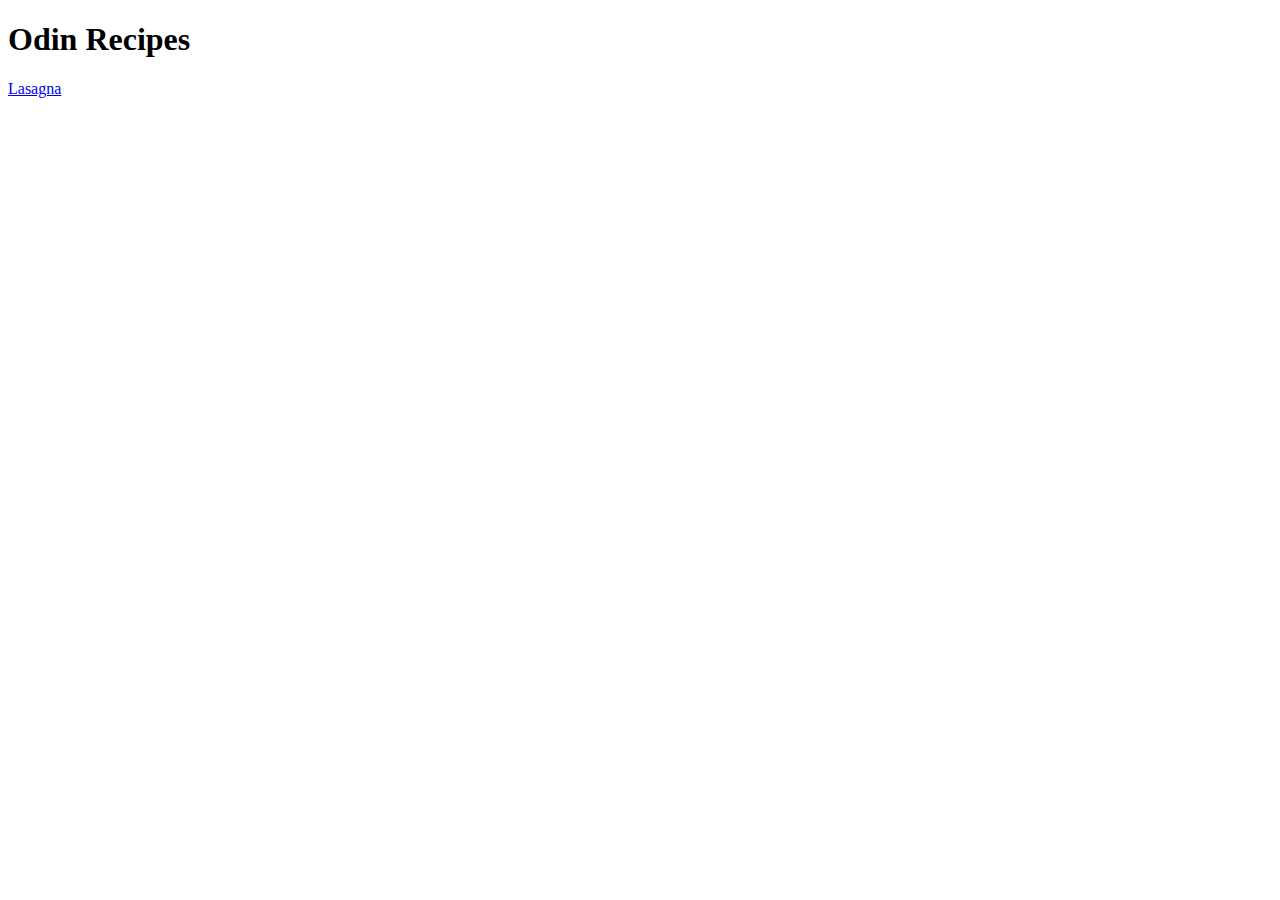
==== index.html @ 2ca94bfa "Added index" ====
<!DOCTYPE html>
<html lang="en">
<head>
    <meta charset="UTF-8">
    <meta name="viewport" content="width=device-width, initial-scale=1.0">
    <title>Recipes</title>
</head>
<body>
    <h1>Odin Recipes</h1>
    <a href="recipes/lasagna.html">Lasagna</a>
</body>
</html>
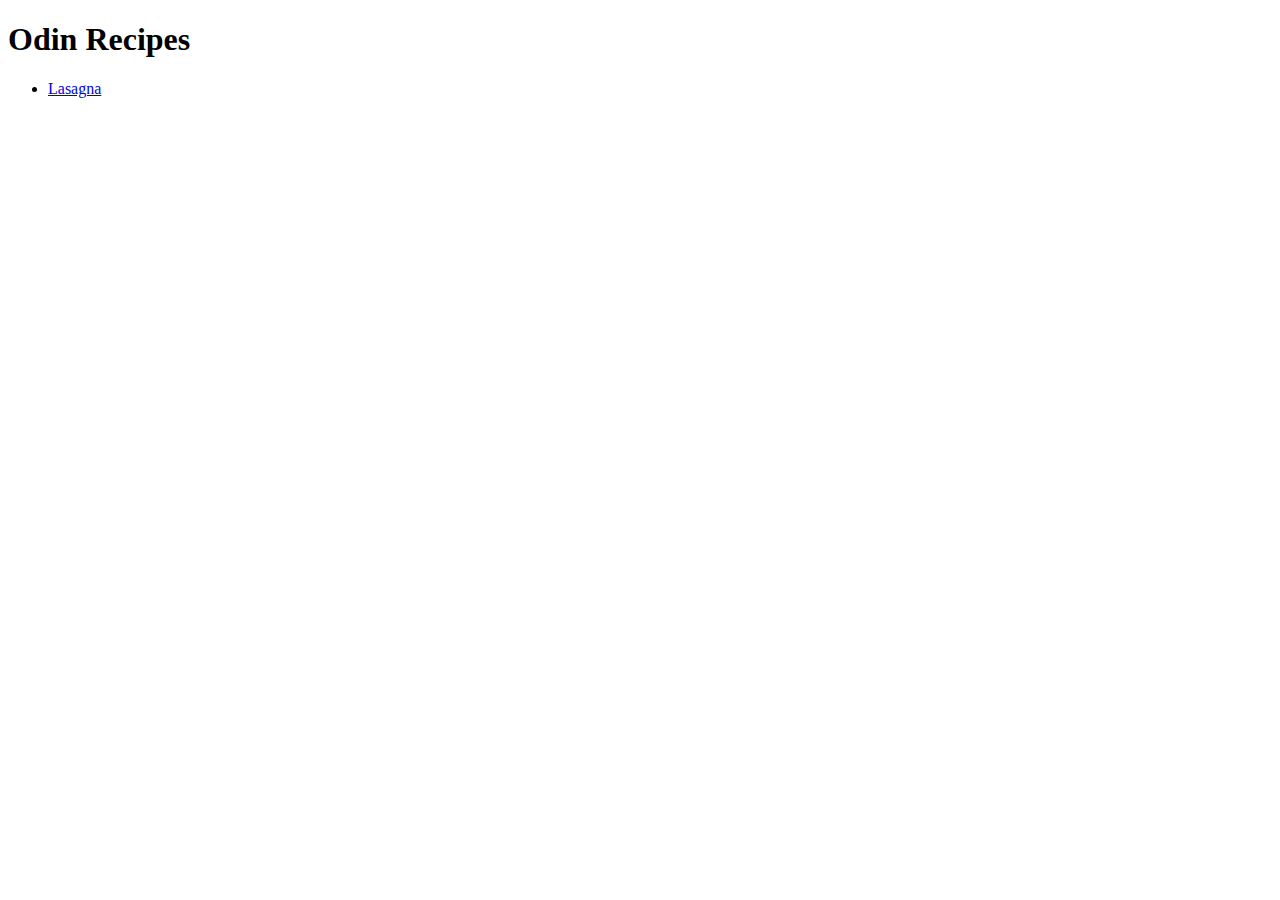
==== commit 93d1f256: "Put hompage recipes into a list" ====
--- a/index.html
+++ b/index.html
@@ -7,6 +7,8 @@
 </head>
 <body>
     <h1>Odin Recipes</h1>
-    <a href="recipes/lasagna.html">Lasagna</a>
+    <ul>
+        <li><a href="recipes/lasagna.html">Lasagna</a></li>
+    </ul>
 </body>
 </html>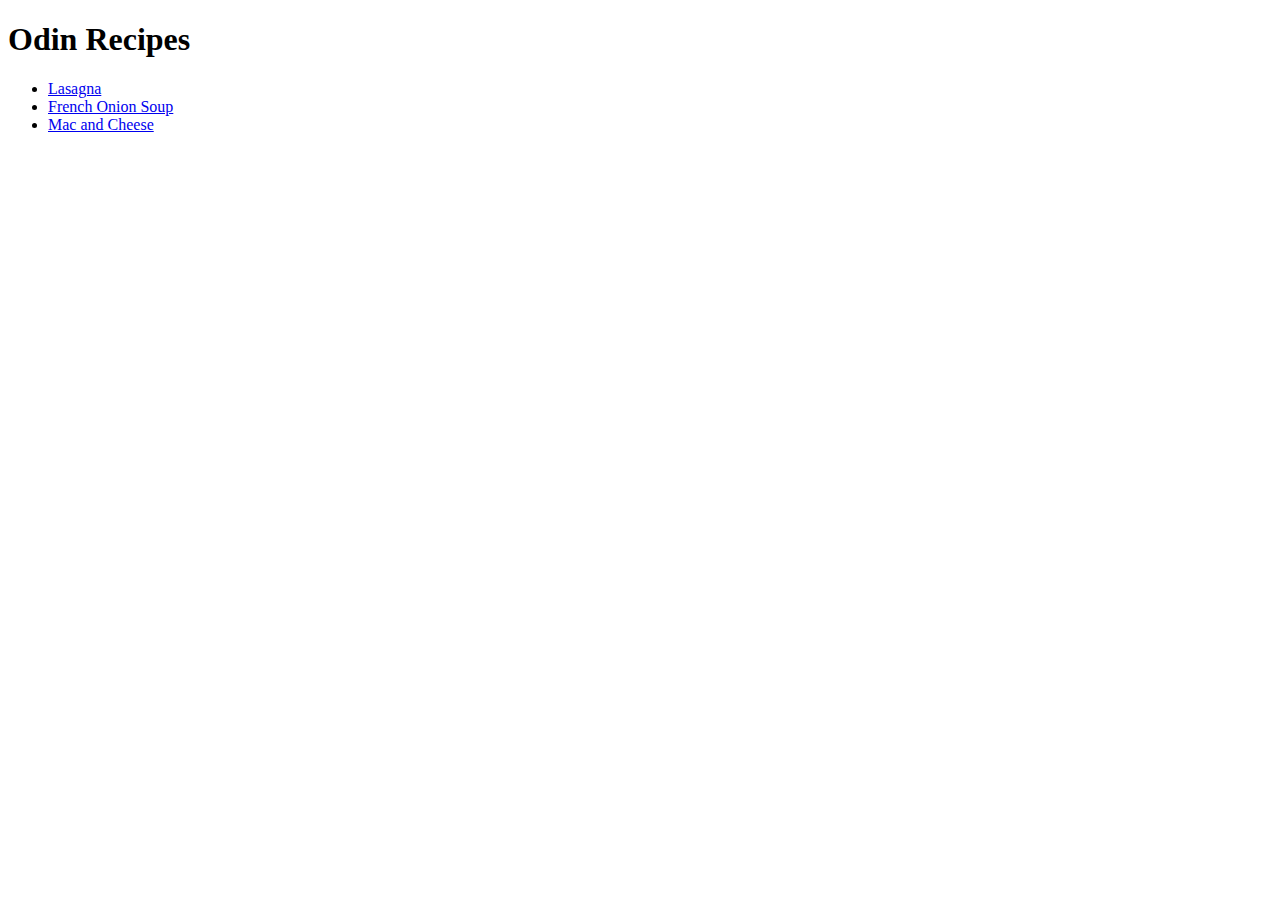
==== commit 0f33c3b9: "Added links to homepage and commit correction" ====
--- a/index.html
+++ b/index.html
@@ -9,6 +9,8 @@
     <h1>Odin Recipes</h1>
     <ul>
         <li><a href="recipes/lasagna.html">Lasagna</a></li>
+        <li><a href="recipes/french-onion-soup.html">French Onion Soup</a></li>
+        <li><a href="recipes/mac-and-cheese.html">Mac and Cheese</a></li>
     </ul>
 </body>
 </html>